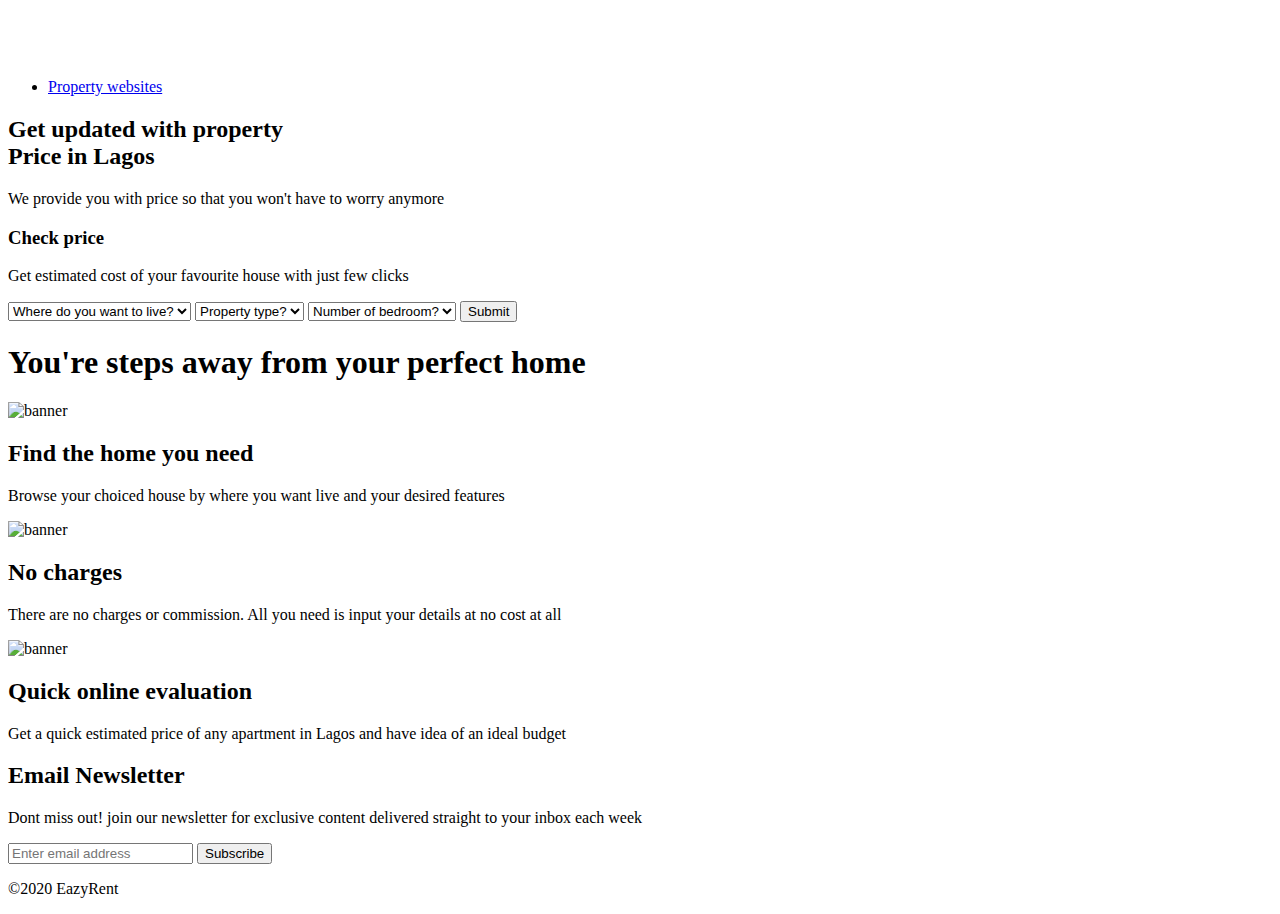
==== HTML/index.html @ e994dd11 "files committed" ====
<!DOCTYPE html>
<html lang="en">

<head>
    <meta charset="UTF-8">
    <meta name="viewport" content="width=device-width, initial-scale=1.0">
    <title>EasyRent</title>
    <link rel="stylesheet" href="/style.css">
</head>

<body>
    <div class="container">
        <div class="landingPage">
            <div class="navbar">
                <ul>
                    <img src="/resource/logo.png" alt="banner">
                    <li><a href="./resultpage.html">Property websites</a></li>
                </ul>
            </div>
            <h2>Get updated with property<br><span>Price</span> in Lagos </h2>
            <p>We provide you with price so that you won't have to worry anymore</p>
            <!-- <p id="principal"></p> -->
            <div class="form">
                <h3>Check price</h3>
                <p>Get estimated cost of your favourite house with just few clicks</p>
                <div class="inputs">
                    <select name="" id="local" required>
                        <option value="" disabled selected hidden>Where do you want to live?</option>
                        <option value="Lekki"> Lekki </option>
                        <option value="Ojodu"> Ojodu </option>
                        <option value="Lagos island"> Lagos island </option>
                        <!-- <option value="Lagos island">Agege</option> -->
                    </select>
                    <select name="size" id="size" required>
                        <option value="" disabled selected hidden>Property type?</option>
                        <option value="self_contain">Self Contain</option>
                        <option value="duplex">Duplex</option>
                        <option value="Flat">Flat</option>
                        <option value="0">others</option>
                    </select>
                    <select name="bedroom" id="bedroom" required>
                        <option value="" disabled selected hidden>Number of bedroom?</option>
                        <option value="2bedroom">2 Bedrooms</option>
                        <option value="3bedroom">3 Bedrooms</option>
                        <option value="4bedroom">4 Bedrooms</option>
                        <option value="5bedroom">5 Bedrooms</option>
                    </select>
                    <input id="submit-btn" type="submit">
                </div>
            </div>
        </div>
    </div>
    <div class="second-page">
        <h1>You're steps away from your perfect home</h1>
        <div class="collection">
            <div class="illustration a">
                <img src="resource/first.png" alt="banner">
                <h2>Find the home you need</h2>
                <p>Browse your choiced house by where you want live and your desired features</p>
            </div>
            <div class="illustration b">
                <img class="b" src="resource/Business deal-bro 1.png" alt="banner">
                <h2>No charges</h2>
                <p>There are no charges or commission. All you need is input your details at no cost at all</p>
            </div>
            <div class="illustration c">
                <img src="resource/Digital nomad-amico 1.png" alt="banner">
                <h2>Quick online evaluation</h2>
                <p>Get a quick estimated price of any apartment in Lagos and have idea of an ideal budget</p>
            </div>
        </div>
        <div class="lastLayer">
            <div class="email">
                <h2>Email Newsletter</h2>
                <p>Dont miss out! join our newsletter for exclusive content delivered straight to your inbox each week</p>
                <div class="input">
                    <input type="text" placeholder="Enter email address">
                    <button type="submit">Subscribe</button>
                </div>
            </div>
            <div class="footer">
                <p>&copy;2020 EazyRent</p>
            </div>
        </div>
    </div>
    

    <script src="./easyRt.js"></script>
    <!-- <script type="text/javascript" src="http://localhost:7000/"></script> -->
</body>

</html>
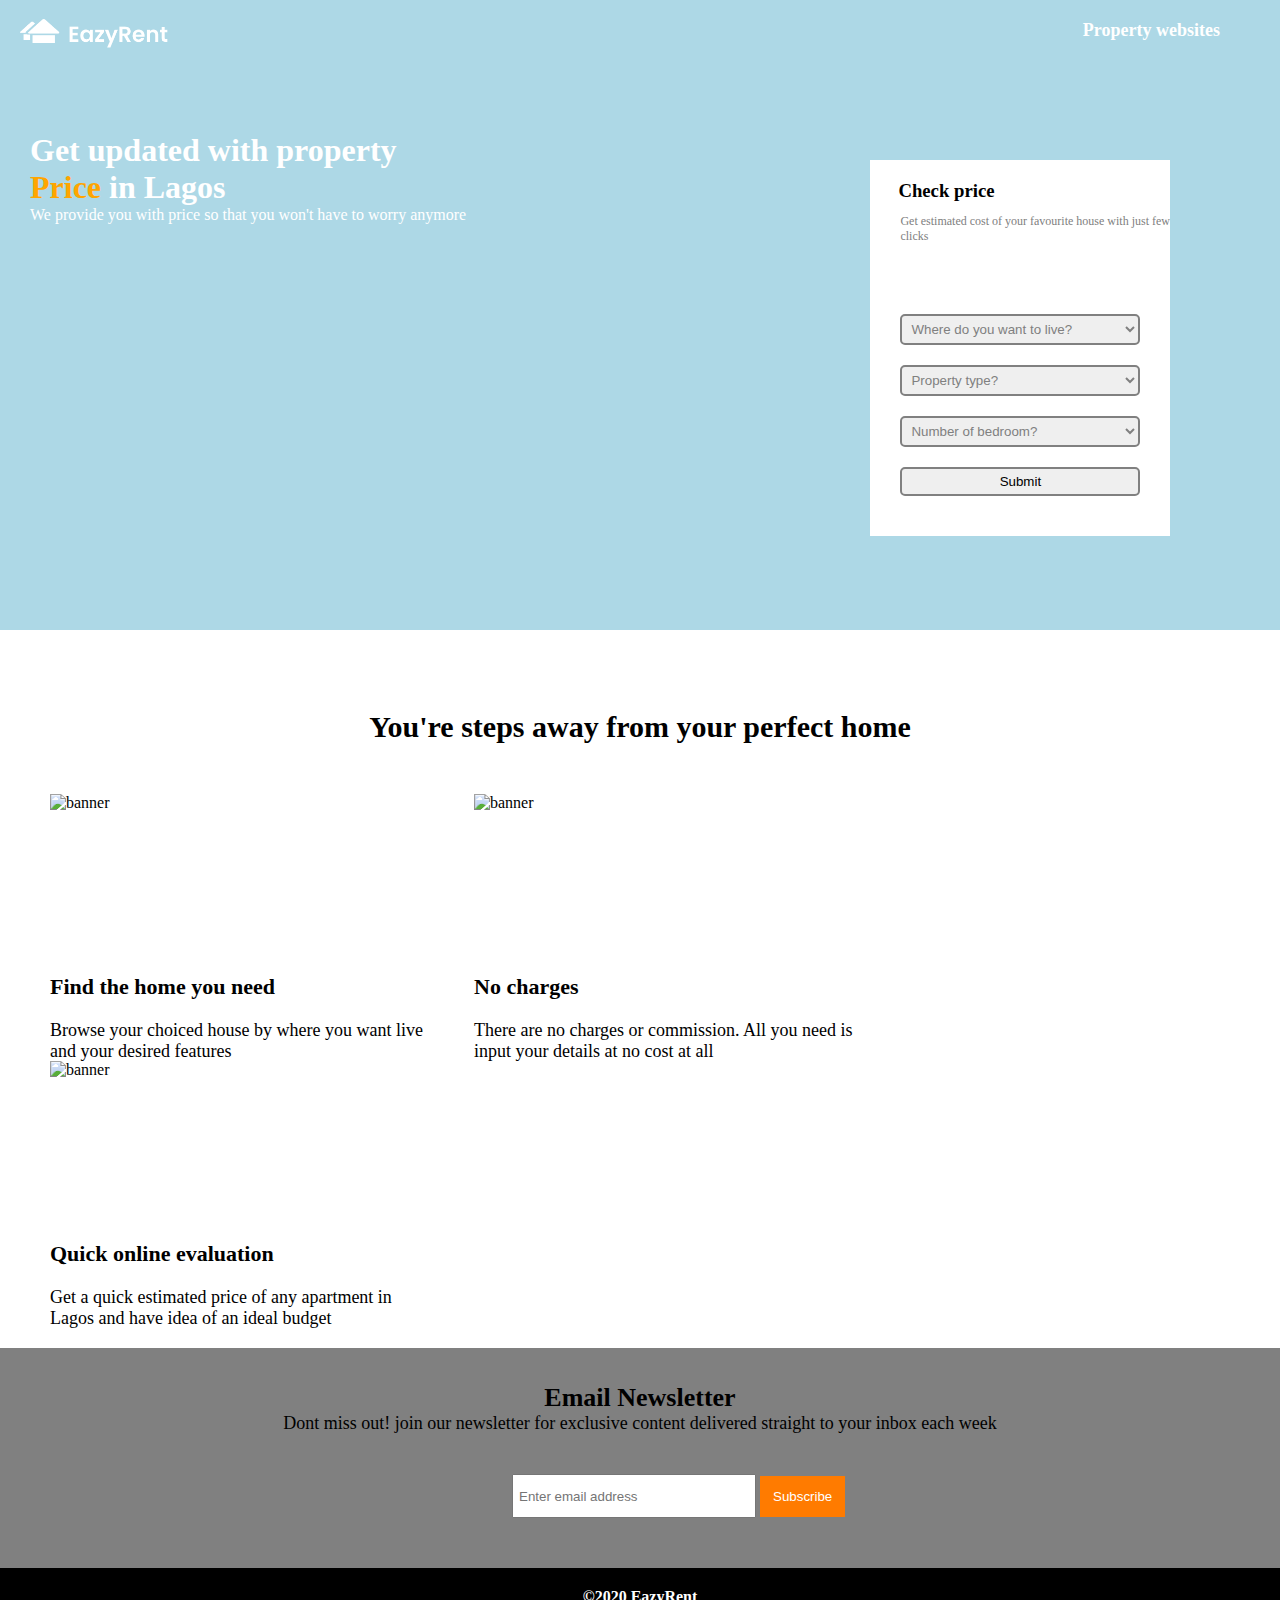
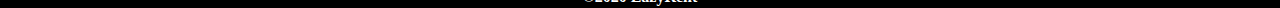
==== commit 0e9805f8: "files committed" ====
--- a/HTML/index.html
+++ b/HTML/index.html
@@ -5,7 +5,7 @@
     <meta charset="UTF-8">
     <meta name="viewport" content="width=device-width, initial-scale=1.0">
     <title>EasyRent</title>
-    <link rel="stylesheet" href="/style.css">
+    <link rel="stylesheet" href="/CSS/style.css">
 </head>
 
 <body>
--- a/CSS/style.css
+++ b/CSS/style.css
@@ -0,0 +1,474 @@
+*{
+    margin: 0;
+    padding: 0;
+}
+.container{
+    position: relative;
+    background-color: lightblue;
+    background-image: url(".//resource/main_background.png");
+    background-size: cover;
+    background-position: center;
+    background-repeat: no-repeat;
+    width: 100%;
+    height: 630px;
+    z-index: 2;
+}
+
+.container span{
+    color: orange;
+}
+
+.navbar img{
+    width: 150px;
+    margin-top: 18px;
+    margin-left: 20px;
+}
+
+ul{
+    list-style-type: none;
+    margin: 0;
+    padding: 0;
+    overflow: hidden;
+    background-color: transparent;
+}
+
+li{
+    float: right;
+}
+
+li a{
+    display: block;
+    color: #ffffff;
+    padding-right: 30px;
+    margin-right: 30px;
+    margin-top: 20px;
+    font-size: 18px;
+    font-weight: bold;
+    text-decoration: none;
+}
+.landingPage h2{
+    color: #ffffff;
+    font-size: 32px;
+    margin-top: 80px; 
+    margin-left: 30px;
+}
+
+.landingPage p{
+    color: #ffffff;
+    font-size: 16px;
+    margin-left: 30px;
+}
+
+.landingPage .form{
+    display: block;
+    position: absolute;
+    margin-left: 68%;
+    margin-top: -5%;
+    width: 300px;
+    height: max-content;
+    background-color: #ffffff;
+}
+
+.inputs{
+    display: grid;
+    padding-top: 70px;
+    padding: 70px 30px 20px 30px;
+}
+
+.inputs select{
+    padding: 5px;
+    margin-bottom: 20px;
+    border: 2px solid grey;
+    border-radius: 5px;
+    color: grey;
+}
+.inputs input{
+    padding: 5px;
+    margin-bottom: 20px;
+    border: 2px solid grey;
+    border-radius: 5px;
+}
+
+.form h3{
+    padding-top: 20px;
+    text-align: start;
+    padding-left: 28px;
+}
+
+.form p{
+    text-align: start;
+    padding-top: 12px;
+    font-size: 12px;
+    color: gray;
+}
+
+.second-page{
+    display: block;
+    background-color: #ffffff;
+    width: 100%;
+    height: 500px;
+}
+
+.second-page h1{
+    padding-top: 80px;
+    text-align: center;
+    font-size: 30px;
+}
+
+.illustration{
+    display: inline-block;
+    margin: 0px 20px 0px 20px;
+    background-color: #ffffff;
+    height: 200px;
+    width: 380px;
+}
+
+.collection{
+    padding-top: 50px;
+    align-self: center;
+    padding-left: 30px;
+}
+
+.illustration h2{
+    text-align: start;
+    padding-top: 40px;
+    font-size: 22px;
+
+}
+.illustration p{
+    margin-top: 20px;
+    text-align: start;
+    text-justify: auto;
+    font-size: 18px;
+}
+.illustration img{
+    display: block;
+    margin-left: 0px;
+    margin-right: auto;
+    height: 70%;
+    width: 80%;
+}
+
+.email{
+    background-color: grey;
+    height: 220px;
+    width: 100%;
+}
+
+.email h2{
+    font-size: 26px;
+    text-align: center;
+    padding-top: 35px;
+}
+
+.email p{
+    font-size: 18px;
+    text-align: center;
+    text-justify: auto;
+}
+
+.email .input{
+    padding-top: 40px;
+    margin-left: 40%;
+    margin-right: auto;
+}
+
+.input input{
+    width: 230px;
+    height: 20px;
+    padding: 10px 5px;
+}
+
+.input button{
+    padding: 13px 13px;
+    border: none;
+    color: #ffffff;
+    background-color: #ff7b00;
+}
+
+.footer{
+    height: 40px;
+    background-color: #000000;
+}
+
+.footer p{
+    padding-top: 20px;
+    text-align: center;
+    color: #ffffff;
+    font-weight: bold;
+}
+
+#principal{
+    color: red;
+    background-color: white;
+    height: 100px;
+    width: 200px;
+}
+
+ 
+
+/* Mobile Responsiveness */
+
+@media (max-width:700px){
+    *{
+        margin: 0;
+        padding: 0;
+    }
+    .container{
+        position: relative;
+        background-color: lightblue;
+        background-image: url(".//resource/main_background.png");
+        background-size: cover;
+        background-position: center;
+        background-repeat: no-repeat;
+        width: 100%;
+        height: 700px;
+        z-index: 2;
+    }
+
+    .container span{
+        color: orange;
+    }
+
+    .navbar img{
+        width: 150px;
+        margin-top: 18px;
+        margin-left: 10px;
+    }
+    
+    ul{
+        list-style-type: none;
+        margin: 0;
+        padding: 0;
+        overflow: hidden;
+        background-color: transparent;
+    }
+    
+    li{
+        float: right;
+    }
+    
+    li a{
+        display: block;
+        color: #ffffff;
+        padding-right: 20px;
+        margin-right: 10px;
+        margin-top: 22px;
+        font-size: 18px;
+        font-weight: bold;
+        text-decoration: none;
+    }
+
+    .landingPage h2{
+        color: #ffffff;
+        font-size: 30px;
+        margin-top: 50px; 
+        margin-left: 30px;
+    }
+    
+    .landingPage p{
+        color: #ffffff;
+        margin-top: 20px;
+        font-size: 16px;
+        font-weight: bold;
+        text-align: start;
+    }
+    
+    .landingPage .form{
+        display: block;
+        position: relative;
+        margin-left: auto;
+        margin-right: auto;
+        margin-top: 5%;
+        width: 300px;
+        height: 400px;
+        background-color: #ffffff;
+    }
+
+    .inputs{
+        display: grid;
+        padding-top: 70px;
+        padding: 70px 30px 20px 30px;
+    }
+    
+    .inputs select{
+        padding: 5px;
+        margin-bottom: 20px;
+        border: 2px solid grey;
+        border-radius: 5px;
+        color: grey;
+    }
+
+    .inputs option{
+        padding: 0px;
+        background-color: #ffffff;
+    }
+
+    .inputs input{
+        padding: 5px;
+        margin-bottom: 20px;
+        border: 2px solid grey;
+        border-radius: 5px;
+    }
+    
+    .form h3{
+        padding-top: 20px;
+        text-align: start;
+        padding-left: 28px;
+    }
+    
+    .form p{
+        text-align: start;
+        padding-top: 12px;
+        font-size: 12px;
+        color: gray;
+    }
+
+    .second-page{
+        display: block;
+        background-color: #ffffff;
+        margin-right: 0px;
+        width: 100%;
+        height: max-content;
+    }
+    
+    .second-page h1{
+        padding-top: 60px;
+        padding-left: 30px;
+        text-align: start;
+        font-size: 22px;
+        font-weight: lighter;
+        margin-right: 15px;
+        
+    }
+
+    .collection{
+        position: relative;
+        display: block;
+        padding-top: 50px;
+        padding-left: 15px;
+        margin-right: 0px;
+        overflow: hidden;
+    }
+    
+    .illustration .a{
+        display: block;
+        background-color: #ffffff;
+        height: 300px;
+        width: 100%;
+    }
+
+    .illustration .b{
+        display: block;
+        background-color: #ffffff;
+        height: 300px;
+        width: 380px;
+    }
+
+    .illustration .c{
+        display: block;
+        background-color: #ffffff;
+        height: 300px;
+        width: 380px;
+    }
+    
+    .illustration h2{
+        text-align: start;
+        padding-top: 30px;
+        font-size: 22px;
+    }
+    .illustration p{
+        margin-top: 25px;
+        padding-right: 30px;
+        margin-right: 25px;
+        text-align: start;
+        text-justify: auto;
+        font-size: 18px;
+    }
+    .illustration img {
+        margin-left: 0px;
+        margin-right: auto;
+        padding-top: 30px;
+        height: 200px;
+        width: 280px;
+    }
+
+    .illustration .b img{
+        margin-left: -200px;
+        margin-right: auto;
+        padding-top: 30px;
+        height: 200px;
+        width: 280px;
+    }
+
+    .email{
+        display: block;
+        position: relative;
+        background-color: #ccc5c5fa;
+        padding-bottom: 50px;
+        height: 250px;
+        width: 100%;
+    }
+    
+    .email h2{
+        font-size: 22px;
+        font-weight: lighter;
+        text-align: start;
+        padding-top: 35px;
+        padding-bottom: 15px;
+        padding-left: 30px;
+    }
+    
+    .email p{
+        font-size: 18px;
+        padding-left: 30px;
+        text-align: start;
+        text-justify: auto;
+    }
+    
+    .email .input{
+        padding-top: 30px;
+        margin-left: 6%;
+        padding-bottom: 25px;
+        padding-right: auto;
+    }
+    
+    .input input{
+        display: grid;
+        padding-left: 10px;
+        width: 250px;
+        padding: 10px;
+        border: 1px solid black;
+        border-radius: 5px;
+    }
+    
+    .input button{
+        display: grid;
+        margin-top: 12px;
+        padding: 10px 10px 10px 10px;
+        border: none;
+        color: #ffffff;
+        border-radius: 5px;
+        background-color: #ff7b00;
+    }
+    
+    .footer{
+        display: block;
+        position: relative;
+        height: 40px;
+        background-color: #000000;
+    }
+    
+    .footer p{
+        padding-top: 20px;
+        text-align: center;
+        color: #ffffff;
+        font-weight: bold;
+    }
+}
+
+.lastLayer{
+    margin-top: 20px;
+    position: relative;
+    /* margin-top: 140%; */
+}